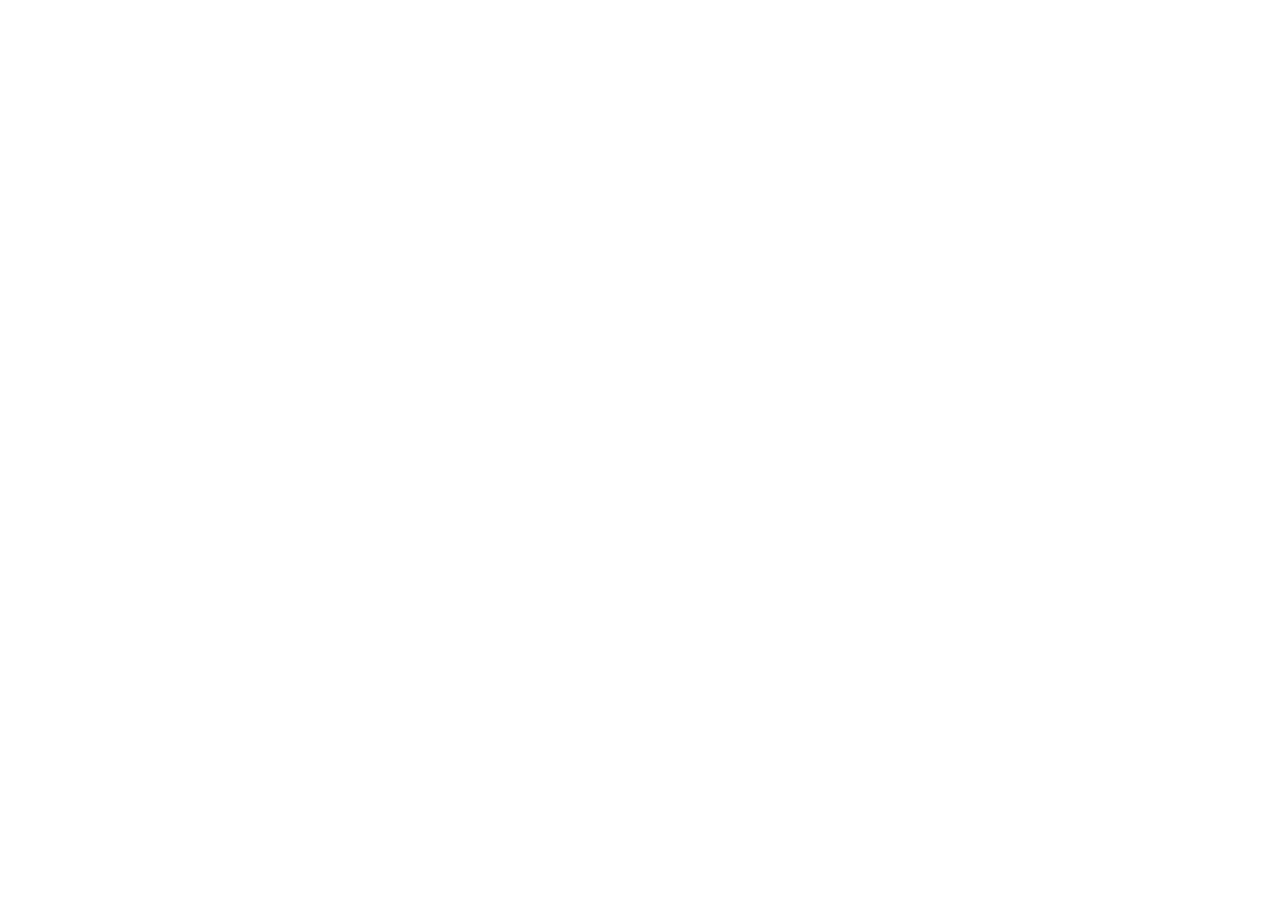
==== index.html @ 0f48e96a "index.html" ====
<!DOCTYPE html>
<html lang="de">
<head>
    <meta charset="UTF-8">
    <meta name="viewport" content="width=device-width, initial-scale=1.0">
    <title>Wahlmodul</title>
</head>
<body>

</body>
</html>
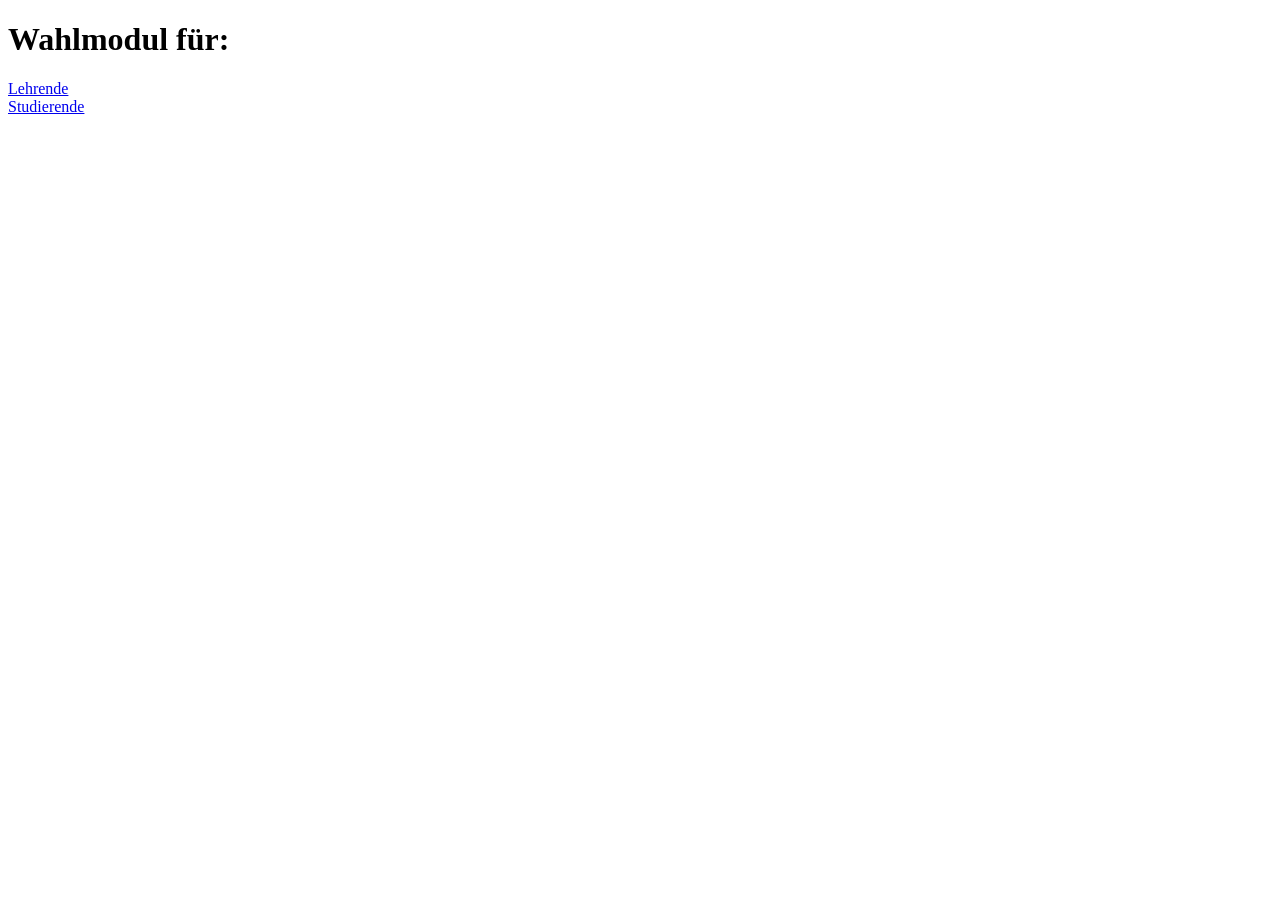
==== commit 7aa55eae: "studierende html vorbereiten" ====
--- a/index.html
+++ b/index.html
@@ -6,6 +6,12 @@
     <title>Wahlmodul</title>
 </head>
 <body>
-
+    <h1>Wahlmodul für:</h1>
+    <div>
+        <a href="lehrende/index.html">Lehrende</a>
+    </div>
+    <div>
+        <a href="studierende/bewerbungsportal.html">Studierende</a>
+    </div>
 </body>
 </html>
